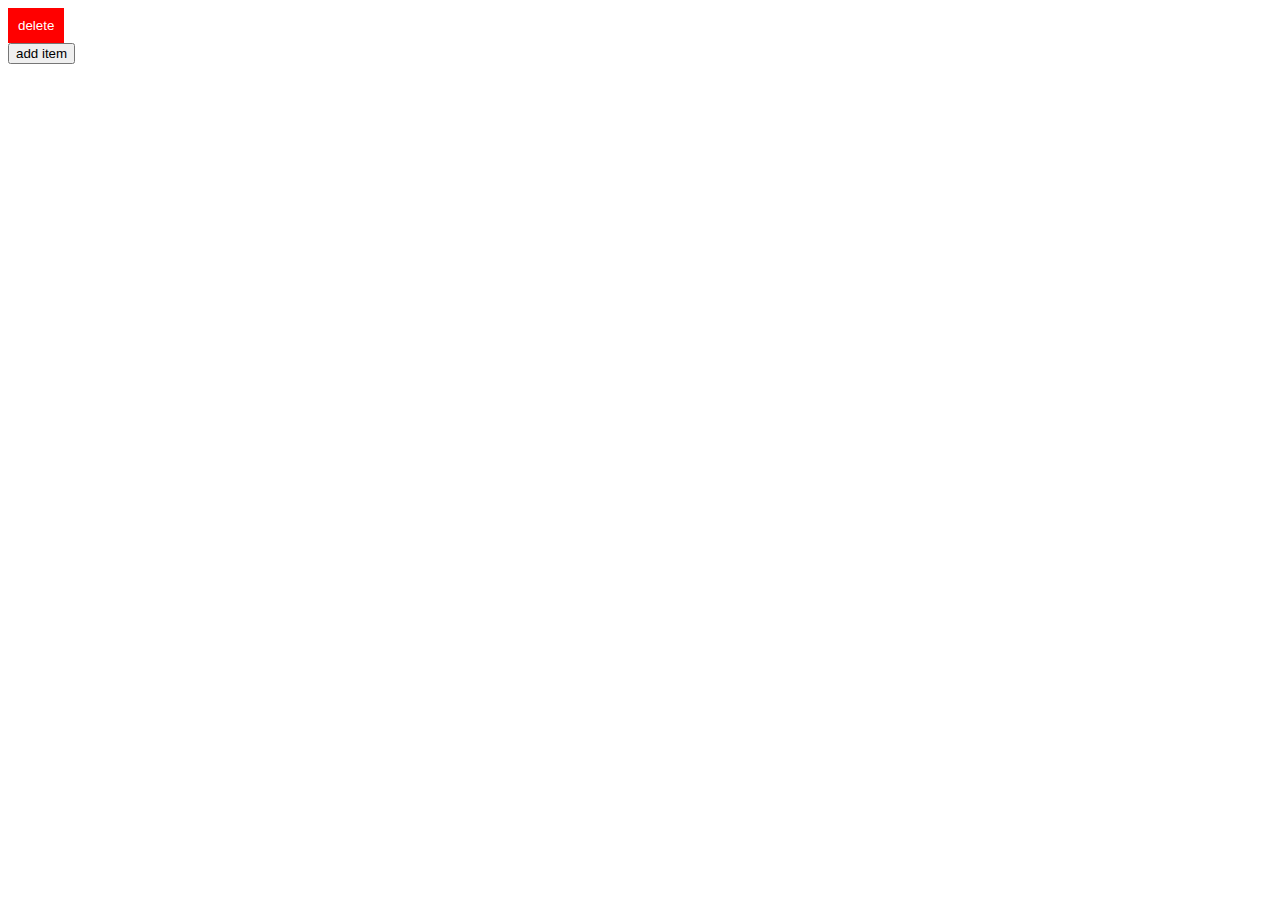
==== index.html @ 4a291fb0 "init" ====
<!DOCTYPE html>
<html lang="en">

<head>
    <meta charset="UTF-8">
    <meta name="viewport" content="width=device-width, initial-scale=1.0">
    <link rel="stylesheet" href="style.css">
    <title>Document</title>
</head>

<body>

    <div class="items-container">
        <!-- Čia dinamiškai įterpiamos prekės -->
    </div>

    <div class="item-details">
        <!-- Prekės informacija čia -->
        <button class="delete-button">delete</button>
    </div>

    <form class="add-item-form">
        <!-- Input laukai čia -->
        <button type="submit">add item</button>
    </form>
    <div class="success-message">
    </div>



    <script src="./script.js"></script>
</body>

</html>
---- style.css ----
/* CSS */
.items-container {
    display: flex;
    flex-wrap: wrap;
    justify-content: flex-start;
}

.item-card {
    border: 1px solid #ccc;
    padding: 10px;
    margin: 10px;
    width: 300px;
}

/* CSS */
.delete-button {
    background-color: red;
    color: white;
    border: none;
    padding: 10px;
    cursor: pointer;
}

.delete-button:hover {
    background-color: darkred;
}

/* CSS */
.add-item-form {
    /* Stilius formai */
}

.success-message {
    color: green;
    margin-top: 10px;
}
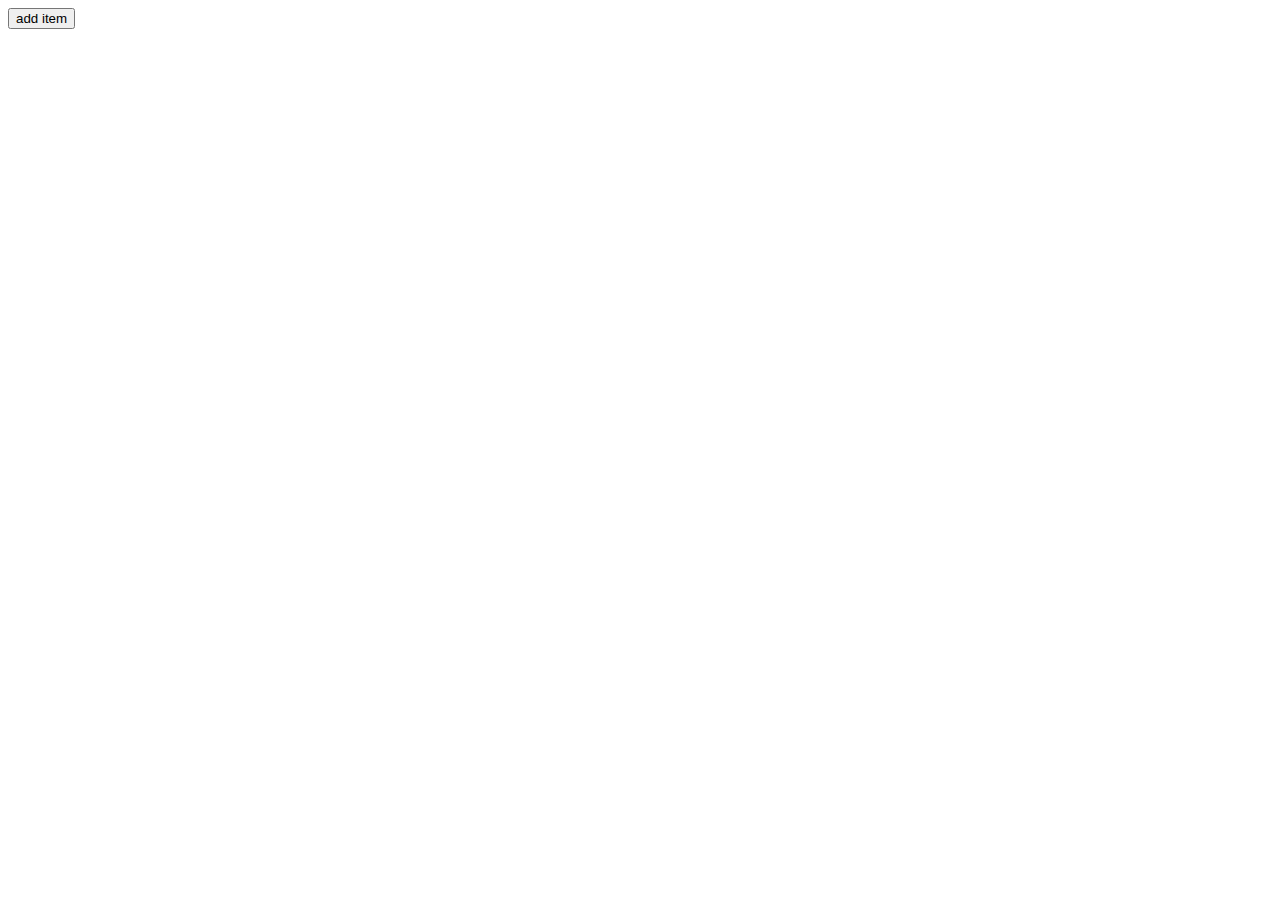
==== commit d46815a4: "Add files via upload" ====
--- a/index.html
+++ b/index.html
@@ -1,34 +1,27 @@
-<!DOCTYPE html>
-<html lang="en">
-
-<head>
-    <meta charset="UTF-8">
-    <meta name="viewport" content="width=device-width, initial-scale=1.0">
-    <link rel="stylesheet" href="style.css">
-    <title>Document</title>
-</head>
-
-<body>
-
-    <div class="items-container">
-        <!-- Čia dinamiškai įterpiamos prekės -->
-    </div>
-
-    <div class="item-details">
-        <!-- Prekės informacija čia -->
-        <button class="delete-button">delete</button>
-    </div>
-
-    <form class="add-item-form">
-        <!-- Input laukai čia -->
-        <button type="submit">add item</button>
-    </form>
-    <div class="success-message">
-    </div>
-
-
-
-    <script src="./script.js"></script>
-</body>
-
+<!DOCTYPE html>
+<html lang="en">
+
+<head>
+    <meta charset="UTF-8">
+    <meta name="viewport" content="width=device-width, initial-scale=1.0">
+    <link rel="stylesheet" href="style.css">
+    <title>Document</title>
+</head>
+
+<body>
+
+    <div class="items-container">
+
+    </div>
+
+    <form class="add-item-form">
+        <!-- Input laukai čia -->
+        <button type="submit">add item</button>
+    </form>
+    <div class="success-message">
+    </div>
+
+    <script src="./script.js"></script>
+</body>
+
 </html>--- a/style.css
+++ b/style.css
@@ -1,36 +1,35 @@
-/* CSS */
-.items-container {
-    display: flex;
-    flex-wrap: wrap;
-    justify-content: flex-start;
-}
-
-.item-card {
-    border: 1px solid #ccc;
-    padding: 10px;
-    margin: 10px;
-    width: 300px;
-}
-
-/* CSS */
-.delete-button {
-    background-color: red;
-    color: white;
-    border: none;
-    padding: 10px;
-    cursor: pointer;
-}
-
-.delete-button:hover {
-    background-color: darkred;
-}
-
-/* CSS */
-.add-item-form {
-    /* Stilius formai */
-}
-
-.success-message {
-    color: green;
-    margin-top: 10px;
+.items-container {
+    display: flex;
+    flex-wrap: wrap;
+    justify-content: flex-start;
+}
+
+.item-card {
+    border: 1px solid #ccc;
+    padding: 10px;
+    margin: 10px;
+    width: 300px;
+}
+
+
+.delete-button {
+    background-color: red;
+    color: white;
+    border: none;
+    padding: 10px;
+    cursor: pointer;
+}
+
+.delete-button:hover {
+    background-color: darkred;
+}
+
+
+.add-item-form {
+    /* Stilius formai */
+}
+
+.success-message {
+    color: green;
+    margin-top: 10px;
 }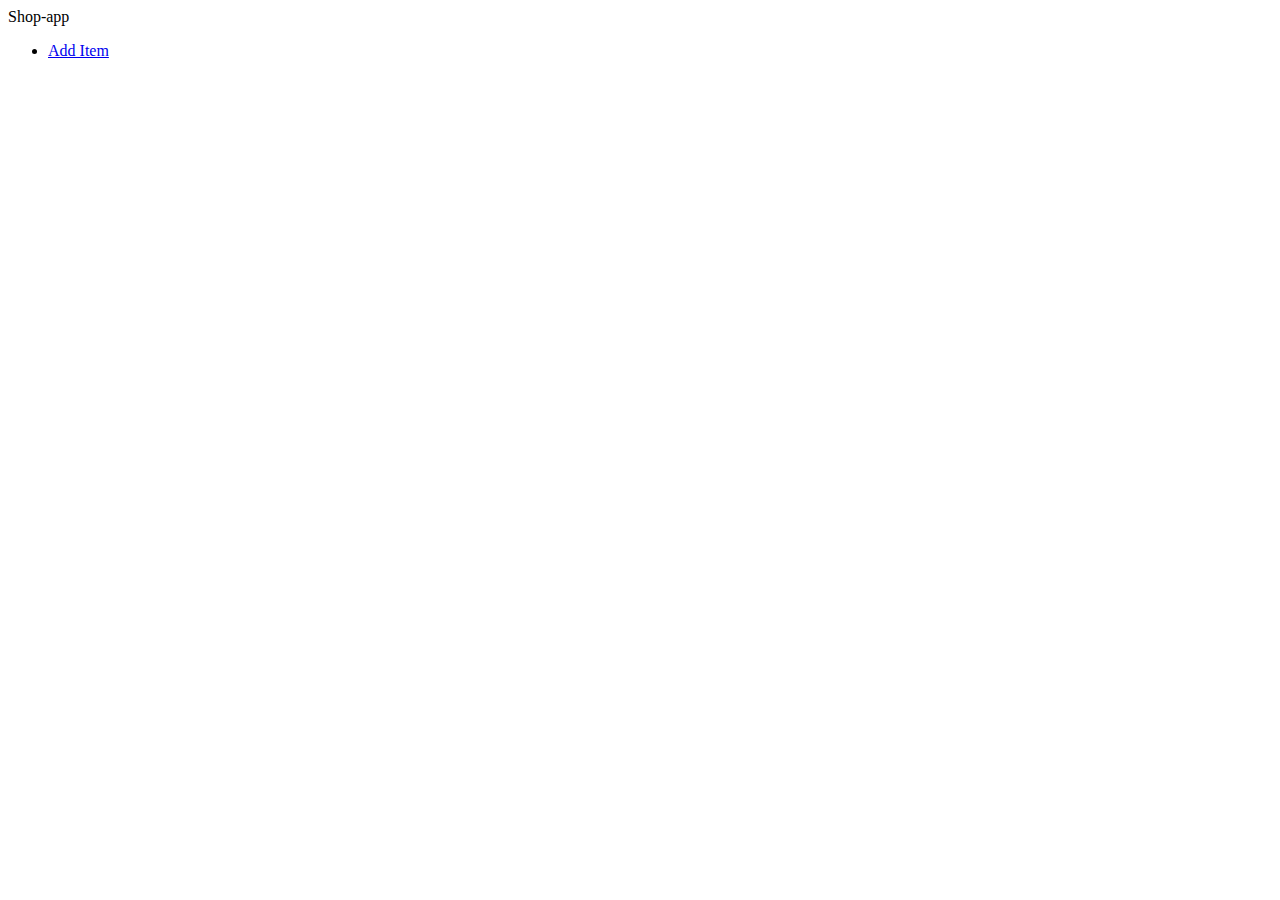
==== commit d120084e: "Add files via upload" ====
--- a/index.html
+++ b/index.html
@@ -10,16 +10,23 @@
 
 <body>
 
+    <header>
+        <div class="logo">
+            Shop-app
+        </div>
+
+        <ul class="nav">
+            <li><a href="./index3.html">Add Item</a></li>
+        </ul>
+    </header>
+
     <div class="items-container">
 
     </div>
 
     <form class="add-item-form">
         <!-- Input laukai čia -->
-        <button type="submit">add item</button>
     </form>
-    <div class="success-message">
-    </div>
 
     <script src="./script.js"></script>
 </body>
